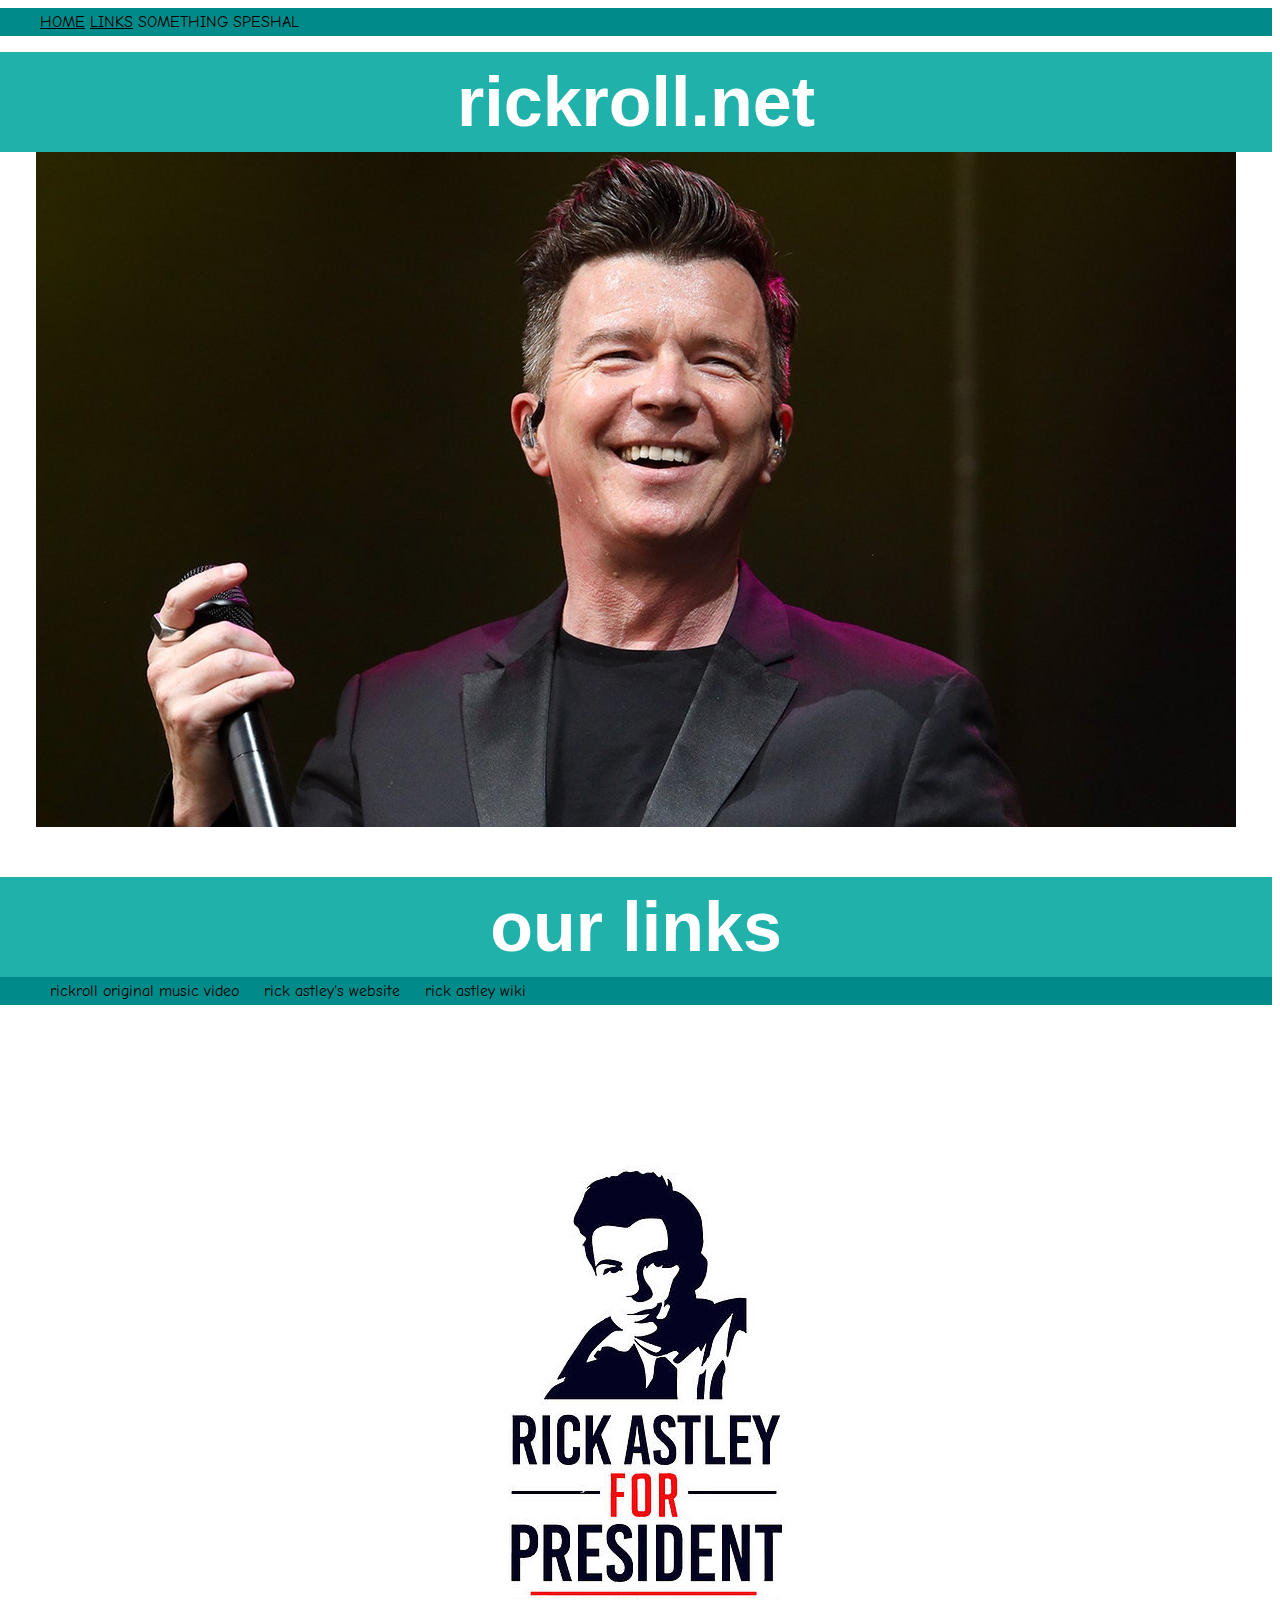
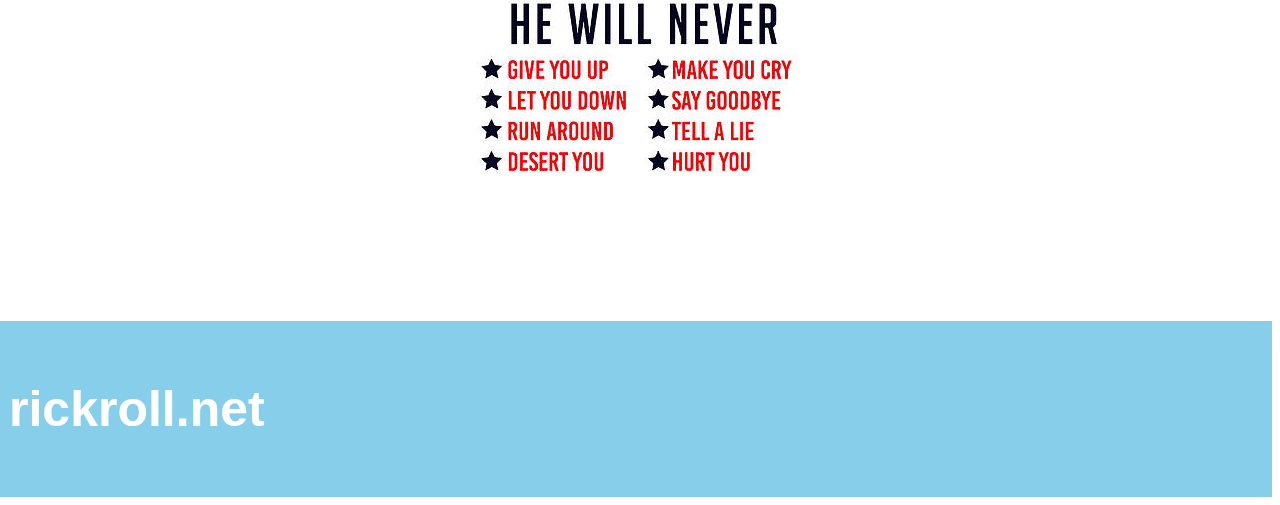
==== links.html @ a3af804a "new things" ====
<!DOCTYPE html>
<html>
    <head>
        <title>rickroll.net</title>
        <link rel="stylesheet" href="style.css">
    </head>
    <body>
        <nav>
            <ul>
                <li><a href="C:\Users\wvufa\OneDrive\Documents\mywebsite\index.html">HOME</a></li>
                <li><a href="C:\Users\wvufa\OneDrive\Documents\mywebsite\links.html">LINKS</a></li>
                <li>SOMETHING SPESHAL</li>
            </ul>
        </nav>
        <h1 class="firsthead">rickroll.net</h1>
        <img class="firstimage" src="images/Rick-Astley.jpg">
        <h1 class="firsthead">our links</h1>
        <ul>
            <li><a class="linkpage" href="https://www.youtube.com/watch?v=dQw4w9WgXcQ">rickroll original music video</a></li>
            <li><a class="linkpage" href="https://rickastley.co.uk/">rick astley's website</a></li>
            <li><a class="linkpage" href="https://en.wikipedia.org/wiki/Rick_Astley">rick astley wiki</a></li>
        </ul>
        <img class="image" src="images/rick-astley-for-president-black-tiara-wisaya.jpg">
        <footer>
            <h3 class="end">rickroll.net</h3>
        </footer>
    </body>
</html>
---- style.css ----
@import url('https://fonts.googleapis.com/css2?family=Comic+Neue:ital@1&display=swap');
@font-face {
    font-family: 'Comic Neue', cursive;
    src: url("https://fonts.googleapis.com/css2?family=Comic+Neue:ital@1&display=swap");
}
* {
    font-family:Comic Neue;
    color: black;
    margin-left: 0%;
}
.firsthead {
    color: white;
    background-color: lightseagreen;
    font-size:70px;
    text-align: center;
    margin: 0%;
    padding: 10px;
    font-family: Impact, Haettenschweiler, 'Arial Narrow Bold', sans-serif;
}
.firstimage {
    display: block;
    margin-left: auto;
    margin-right: auto;
    padding-bottom: 50px;
}
footer {
  padding: 9px;
  background: skyblue;
  bottom: 10px;
}
.end {
    color: white;
    font-family: Impact, Haettenschweiler, 'Arial Narrow Bold', sans-serif;
    font-size: 50px;
    bottom: 10px;
}
.link {
    color: white;
    padding: 5px;
    background-color: aqua;
}
.main {
    padding-bottom: 50px;
}
li {
    display: inline;
    text-decoration: none;
}
ul {
    padding-bottom: 5px;
    padding-top: 5px;
    margin-top: 0px;
    background-color: darkcyan;
    align-items: center;
}
.image {
    display: block;
    margin-left: auto;
    margin-right: auto;
}
.linkpage {
    text-decoration: none;
    padding: 10px;
}
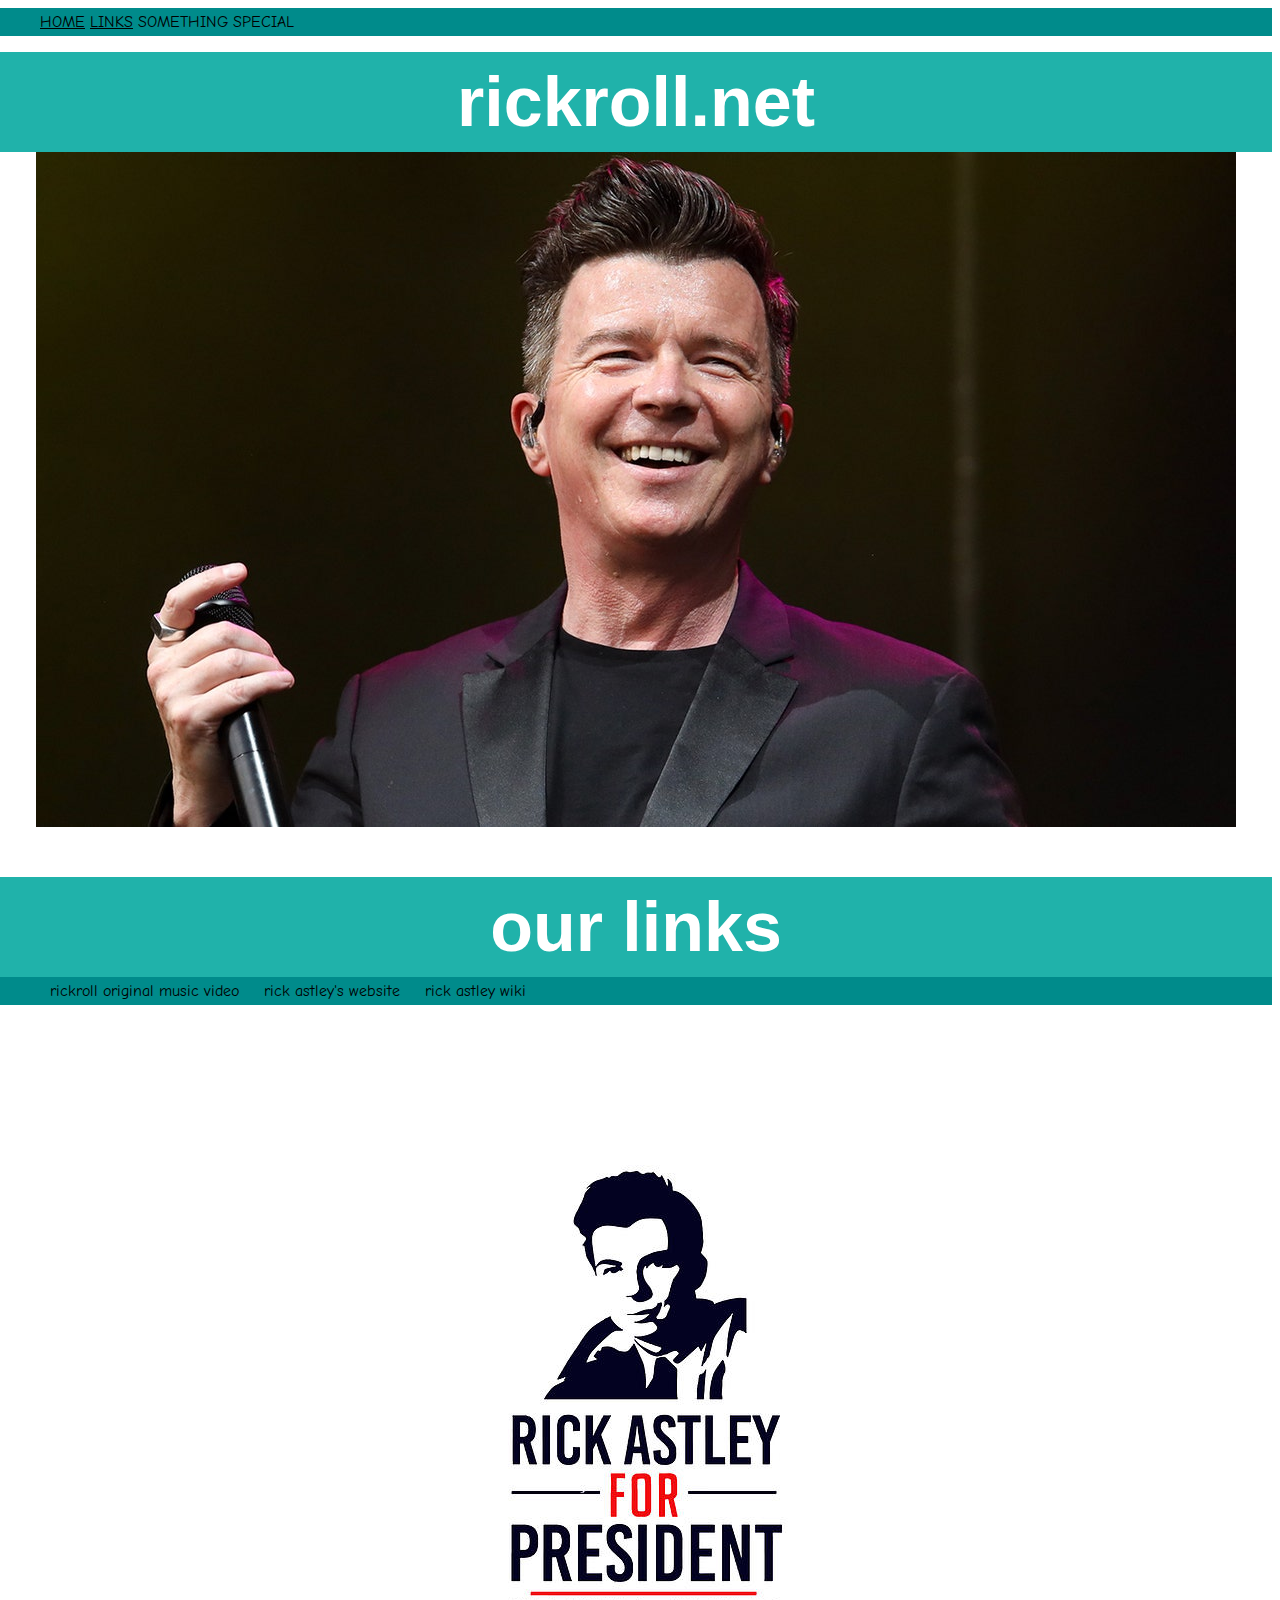
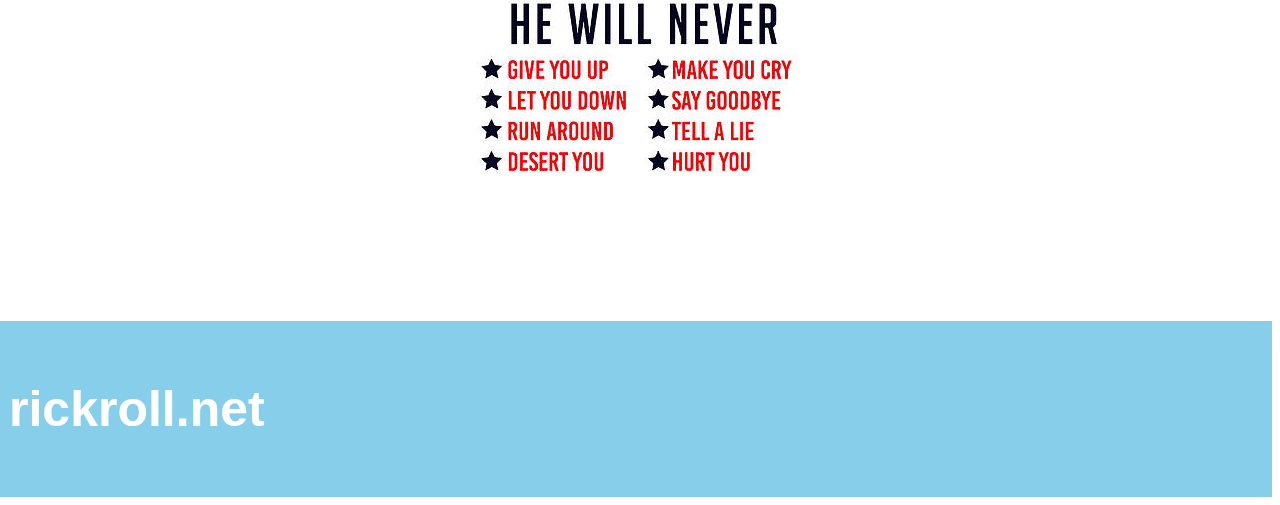
==== commit 8ead063c: "fix to nav problem" ====
--- a/links.html
+++ b/links.html
@@ -7,9 +7,9 @@
     <body>
         <nav>
             <ul>
-                <li><a href="C:\Users\wvufa\OneDrive\Documents\mywebsite\index.html">HOME</a></li>
-                <li><a href="C:\Users\wvufa\OneDrive\Documents\mywebsite\links.html">LINKS</a></li>
-                <li>SOMETHING SPESHAL</li>
+                <li><a href="https://juliuscheesar.github.io">HOME</a></li>
+                <li><a href="https://juliuscheesar.github.io/links">LINKS</a></li>
+                <li>SOMETHING SPECIAL</li>
             </ul>
         </nav>
         <h1 class="firsthead">rickroll.net</h1>
